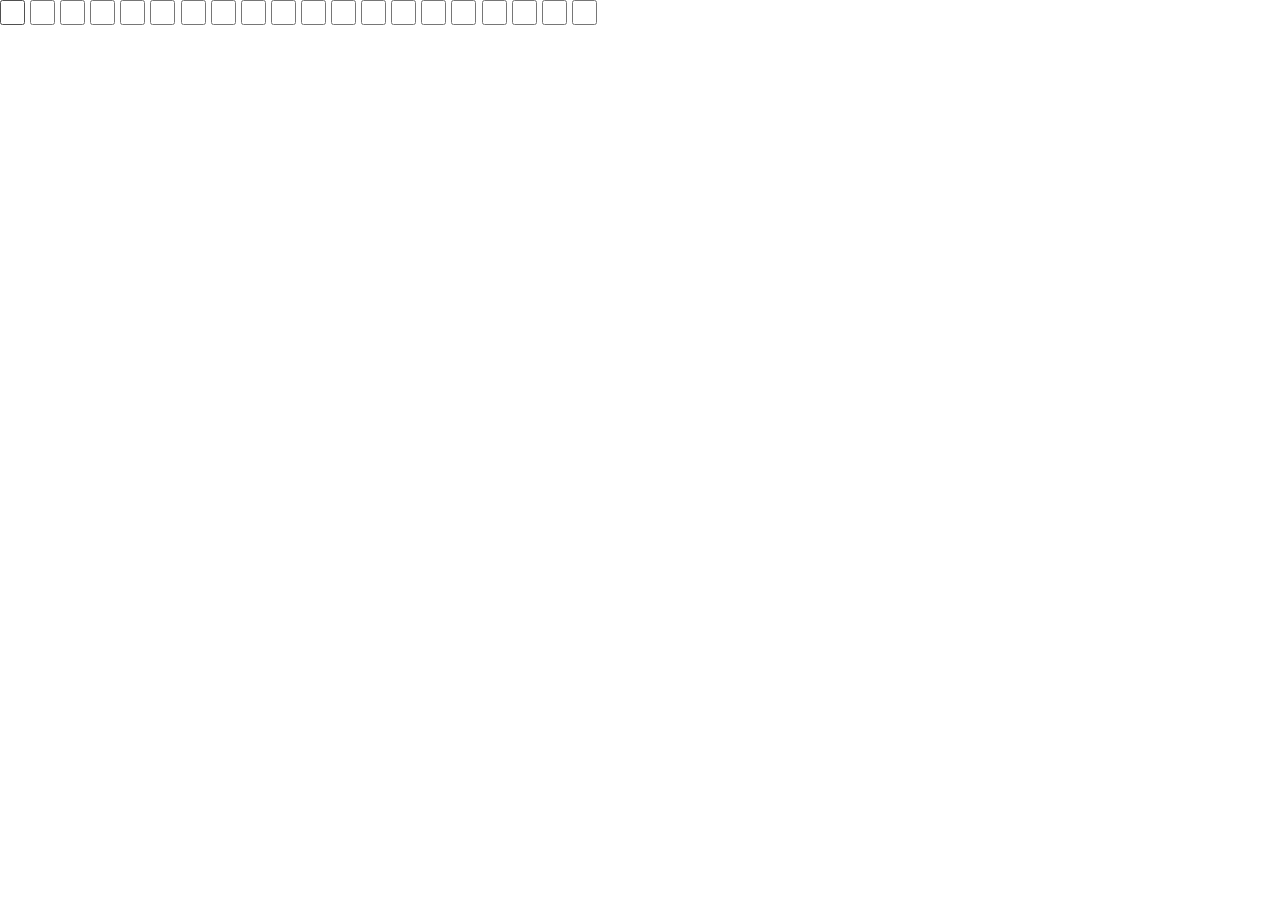
==== pf-dashboard.html @ d7100ff4 "add pf-dashboard" ====
<!DOCTYPE html>
<html lang="en">

<head>
  <meta charset="UTF-8" />
  <meta http-equiv="X-UA-Compatible" content="IE=edge" />
  <meta name="viewport" content="width=device-width, initial-scale=1.0" />
  <title>Geometry In Lines</title>
  <link rel="preconnect" href="https://fonts.googleapis.com" />
  <link rel="preconnect" href="https://fonts.gstatic.com" crossorigin />
  <link href="https://fonts.googleapis.com/css2?family=Open+Sans:wght@400;600;700;800&display=swap" rel="stylesheet" />

  <link rel="stylesheet"
    href="https://cdnjs.cloudflare.com/ajax/libs/modern-normalize/0.2.0/modern-normalize.min.css" />


  <link rel="stylesheet" href="./css/pf-dashboard.css" />

</head>

<body>
  <main>
    <div class="inputs">
      <input type="checkbox" name="" id="">
      <input type="checkbox" name="" id="">
      <input type="checkbox" name="" id="">
      <input type="checkbox" name="" id="">
      <input type="checkbox" name="" id="">
      <input type="checkbox" name="" id="">
      <input type="checkbox" name="" id="">
      <input type="checkbox" name="" id="">
      <input type="checkbox" name="" id="">
      <input type="checkbox" name="" id="">
      <input type="checkbox" name="" id="">
      <input type="checkbox" name="" id="">
      <input type="checkbox" name="" id="">
      <input type="checkbox" name="" id="">
      <input type="checkbox" name="" id="">
      <input type="checkbox" name="" id="">
      <input type="checkbox" name="" id="">
      <input type="checkbox" name="" id="">
      <input type="checkbox" name="" id="">
      <input type="checkbox" name="" id="">
    </div>
    <div class="container task-container">
      <div class="rectangle-wrap none">
        <div class="line-1 line">
          <div class="none rectangle rectangle-1-1"></div>
          <div class="none rectangle rectangle-2-1"></div>
          <div class="none rectangle rectangle-3-1"></div>
          <div class="none rectangle rectangle-4-1"></div>
          <div class="none rectangle rectangle-5-1"></div>
          <div class="none rectangle rectangle-6-1"></div>
          <div class="none rectangle rectangle-7-1"></div>
          <div class="none rectangle rectangle-8-1"></div>
          <div class="none rectangle rectangle-9-1"></div>
          <div class="none rectangle rectangle-10-1"></div>
        </div>
        <div class="line-2 line">
          <div class="none rectangle rectangle-1-2"></div>
          <div class="none rectangle rectangle-2-2"></div>
          <div class="none rectangle rectangle-3-2"></div>
          <div class="none rectangle rectangle-4-2"></div>
          <div class="none rectangle rectangle-5-2"></div>
          <div class="none rectangle rectangle-6-2"></div>
          <div class="none rectangle rectangle-7-2"></div>
          <div class="none rectangle rectangle-8-2"></div>
          <div class="none rectangle rectangle-9-2"></div>
          <div class="none rectangle rectangle-10-2"></div>
        </div>
        <div class="line-3 line">
          <div class="none rectangle rectangle-1-3"></div>
          <div class="none rectangle rectangle-2-3"></div>
          <div class="none rectangle rectangle-3-3"></div>
          <div class="none rectangle rectangle-4-3"></div>
          <div class="none rectangle rectangle-5-3"></div>
          <div class="none rectangle rectangle-6-3"></div>
          <div class="none rectangle rectangle-7-3"></div>
          <div class="none rectangle rectangle-8-3"></div>
          <div class="none rectangle rectangle-9-3"></div>
          <div class="none rectangle rectangle-10-3"></div>
        </div>
        <div class="line-4 line">
          <div class="none rectangle rectangle-1-4"></div>
          <div class="none rectangle rectangle-2-4"></div>
          <div class="none rectangle rectangle-3-4"></div>
          <div class="none rectangle rectangle-4-4"></div>
          <div class="none rectangle rectangle-5-4"></div>
          <div class="none rectangle rectangle-6-4"></div>
          <div class="none rectangle rectangle-7-4"></div>
          <div class="none rectangle rectangle-8-4"></div>
          <div class="none rectangle rectangle-9-4"></div>
          <div class="none rectangle rectangle-10-4"></div>
        </div>
        <div class="line-5 line">
          <div class="none rectangle rectangle-1-5"></div>
          <div class="none rectangle rectangle-2-5"></div>
          <div class="none rectangle rectangle-3-5"></div>
          <div class="none rectangle rectangle-4-5"></div>
          <div class="none rectangle rectangle-5-5"></div>
          <div class="none rectangle rectangle-6-5"></div>
          <div class="none rectangle rectangle-7-5"></div>
          <div class="none rectangle rectangle-8-5"></div>
          <div class="none rectangle rectangle-9-5"></div>
          <div class="none rectangle rectangle-10-5"></div>
        </div>
        <div class="line-6 line">
          <div class="none rectangle rectangle-1-6"></div>
          <div class="none rectangle rectangle-2-6"></div>
          <div class="none rectangle rectangle-3-6"></div>
          <div class="none rectangle rectangle-4-6"></div>
          <div class="none rectangle rectangle-5-6"></div>
          <div class="none rectangle rectangle-6-6"></div>
          <div class="none rectangle rectangle-7-6"></div>
          <div class="none rectangle rectangle-8-6"></div>
          <div class="none rectangle rectangle-9-6"></div>
          <div class="none rectangle rectangle-10-6"></div>
        </div>
        <div class="line-7 line">
          <div class="none rectangle rectangle-1-7"></div>
          <div class="none rectangle rectangle-2-7"></div>
          <div class="none rectangle rectangle-3-7"></div>
          <div class="none rectangle rectangle-4-7"></div>
          <div class="none rectangle rectangle-5-7"></div>
          <div class="none rectangle rectangle-6-7"></div>
          <div class="none rectangle rectangle-7-7"></div>
          <div class="none rectangle rectangle-8-7"></div>
          <div class="none rectangle rectangle-9-7"></div>
          <div class="none rectangle rectangle-10-7"></div>
        </div>
        <div class="line-8 line">
          <div class="none rectangle rectangle-1-8"></div>
          <div class="none rectangle rectangle-2-8"></div>
          <div class="none rectangle rectangle-3-8"></div>
          <div class="none rectangle rectangle-4-8"></div>
          <div class="none rectangle rectangle-5-8"></div>
          <div class="none rectangle rectangle-6-8"></div>
          <div class="none rectangle rectangle-7-8"></div>
          <div class="none rectangle rectangle-8-8"></div>
          <div class="none rectangle rectangle-9-8"></div>
          <div class="none rectangle rectangle-10-8"></div>
        </div>
        <div class="line-9 line">
          <div class="none rectangle rectangle-1-9"></div>
          <div class="none rectangle rectangle-2-9"></div>
          <div class="none rectangle rectangle-3-9"></div>
          <div class="none rectangle rectangle-4-9"></div>
          <div class="none rectangle rectangle-5-9"></div>
          <div class="none rectangle rectangle-6-9"></div>
          <div class="none rectangle rectangle-7-9"></div>
          <div class="none rectangle rectangle-8-9"></div>
          <div class="none rectangle rectangle-9-9"></div>
          <div class="none rectangle rectangle-10-9"></div>
        </div>
        <div class="line-10 line">
          <div class="none rectangle rectangle-1-10"></div>
          <div class="none rectangle rectangle-2-10"></div>
          <div class="none rectangle rectangle-3-10"></div>
          <div class="none rectangle rectangle-4-10"></div>
          <div class="none rectangle rectangle-5-10"></div>
          <div class="none rectangle rectangle-6-10"></div>
          <div class="none rectangle rectangle-7-10"></div>
          <div class="none rectangle rectangle-8-10"></div>
          <div class="none rectangle rectangle-9-10"></div>
          <div class="none rectangle rectangle-10-10"></div>
        </div>
      </div>

    </div>

  </main>
  <script src="./js/index.js"></script>
</body>

</html>
---- css/pf-dashboard.css ----
.task-container {
  display: flex;
}
.rectangle-wrap {
  display: inline-block;

  border: 1px solid grey;
  /* width: 22%; */
  height: max-content;
  margin: 100px auto;
}
.line-1,
.line-2,
.line-3,
.line-4,
.line-5,
.line-6,
.line-7,
.line-8,
.line-9,
.line-10 {
  display: flex;
  /* gap: 3px; */
  justify-content: center;
  /* margin-bottom: 3px; */
}

.rectangle {
  width: 20px;
  height: 30px;
  border-radius: 1px;
  background-color: grey;
  margin: 1.5px;
}
.none {
  display: none;
}
input {
  width: 25px;
  height: 25px;
}
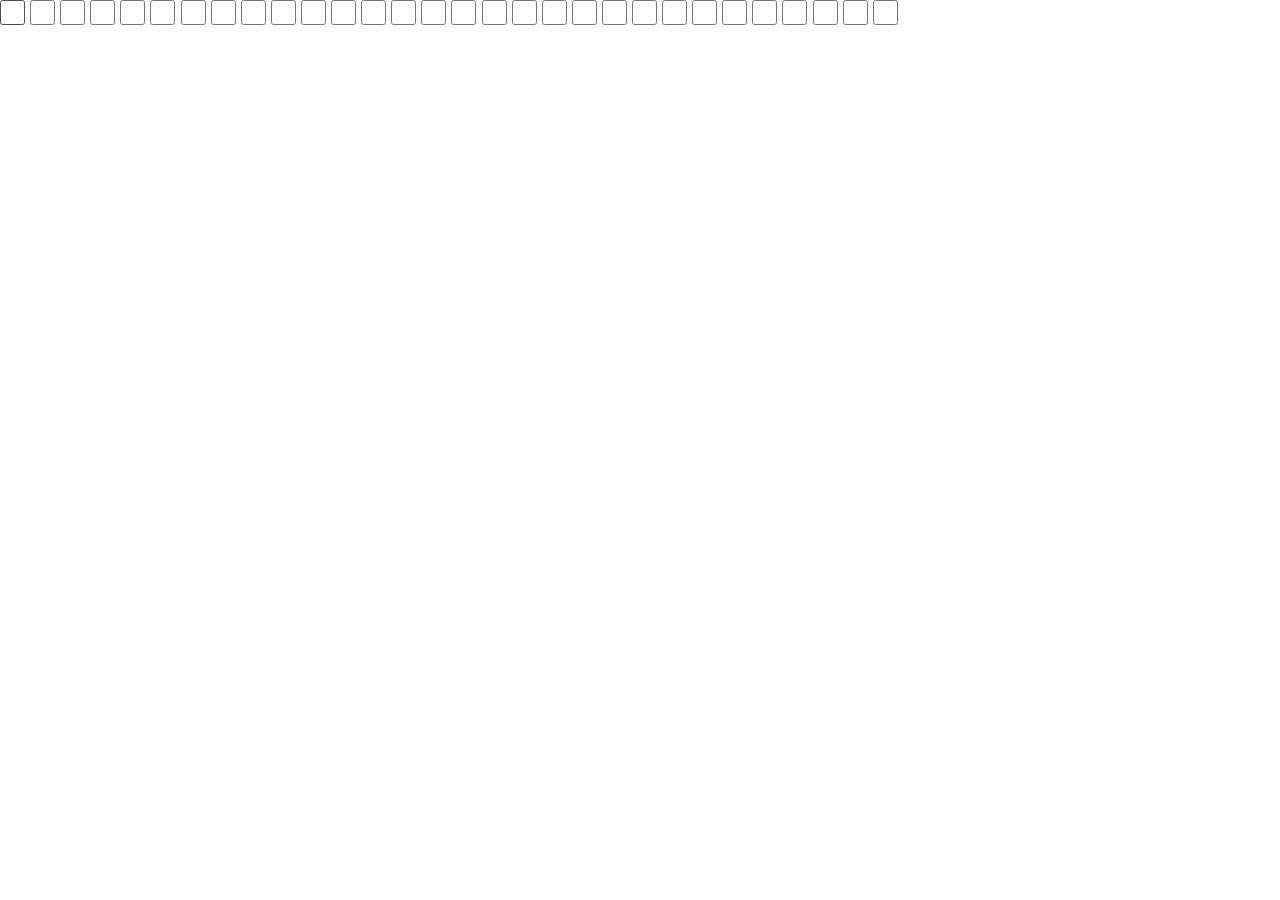
==== commit 0c64c82f: "update pf-dashboard" ====
--- a/pf-dashboard.html
+++ b/pf-dashboard.html
@@ -21,6 +21,16 @@
 <body>
   <main>
     <div class="inputs">
+      <input type="checkbox" name="" id="">
+      <input type="checkbox" name="" id="">
+      <input type="checkbox" name="" id="">
+      <input type="checkbox" name="" id="">
+      <input type="checkbox" name="" id="">
+      <input type="checkbox" name="" id="">
+      <input type="checkbox" name="" id="">
+      <input type="checkbox" name="" id="">
+      <input type="checkbox" name="" id="">
+      <input type="checkbox" name="" id="">
       <input type="checkbox" name="" id="">
       <input type="checkbox" name="" id="">
       <input type="checkbox" name="" id="">
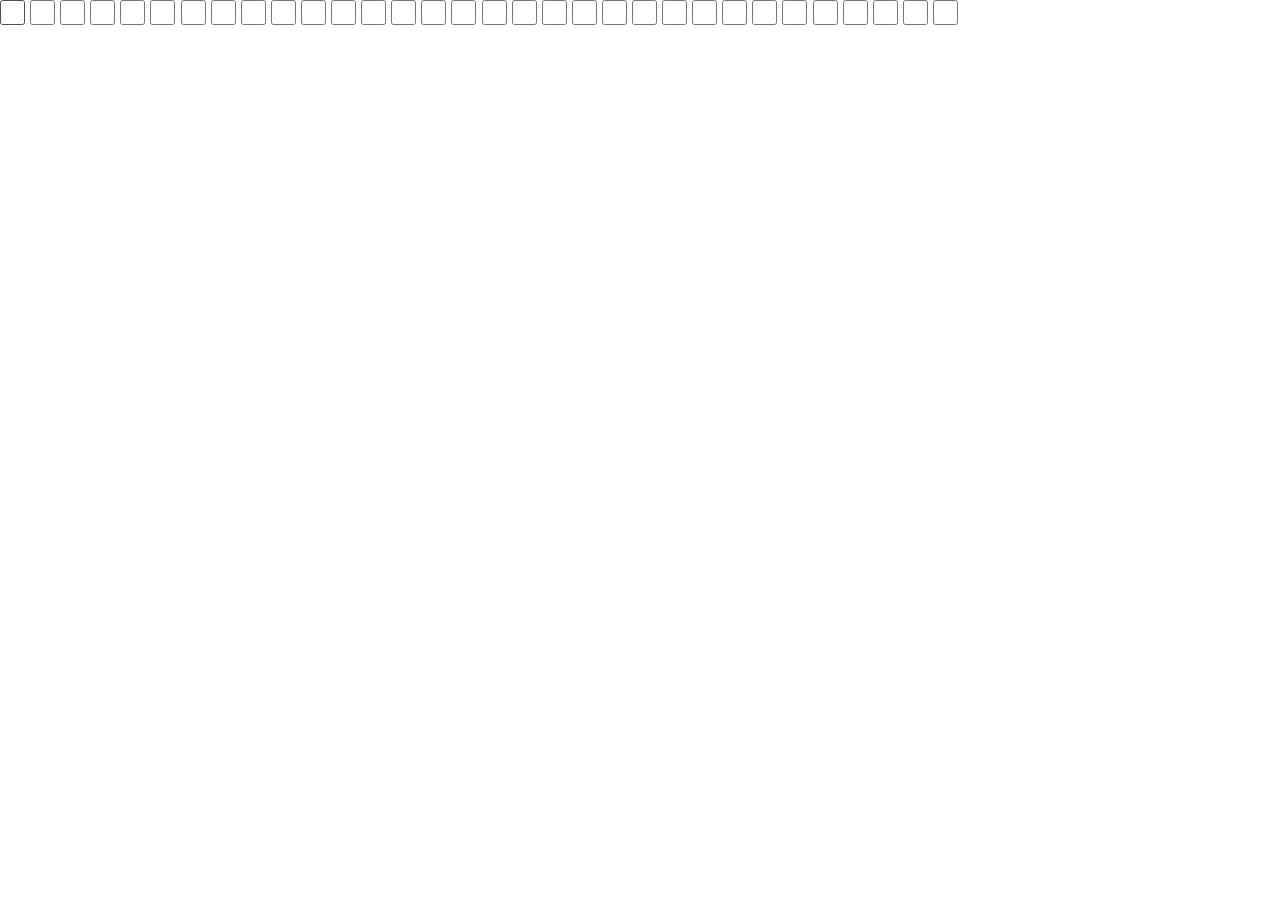
==== commit 8de7ab9a: "update pf-dashboard" ====
--- a/pf-dashboard.html
+++ b/pf-dashboard.html
@@ -21,6 +21,8 @@
 <body>
   <main>
     <div class="inputs">
+      <input type="checkbox" name="" id="">
+      <input type="checkbox" name="" id="">
       <input type="checkbox" name="" id="">
       <input type="checkbox" name="" id="">
       <input type="checkbox" name="" id="">
@@ -178,6 +180,7 @@
 
     </div>
 
+
   </main>
   <script src="./js/index.js"></script>
 </body>
--- a/css/pf-dashboard.css
+++ b/css/pf-dashboard.css
@@ -3,10 +3,11 @@
 }
 .rectangle-wrap {
   display: inline-block;
-
+  width: 216px;
+  height: 279px;
   border: 1px solid grey;
   /* width: 22%; */
-  height: max-content;
+  /* height: max-content; */
   margin: 100px auto;
 }
 .line-1,
@@ -21,19 +22,22 @@
 .line-10 {
   display: flex;
   /* gap: 3px; */
-  justify-content: center;
+  justify-content: start;
   /* margin-bottom: 3px; */
 }
 
 .rectangle {
-  width: 20px;
-  height: 30px;
+  width: 100%;
+  aspect-ratio: 1/1.3;
+  /* width: 20px;
+  height: 30px; */
   border-radius: 1px;
   background-color: grey;
   margin: 1.5px;
 }
 .none {
-  display: none;
+  /* display: none; */
+  opacity: 0;
 }
 input {
   width: 25px;
